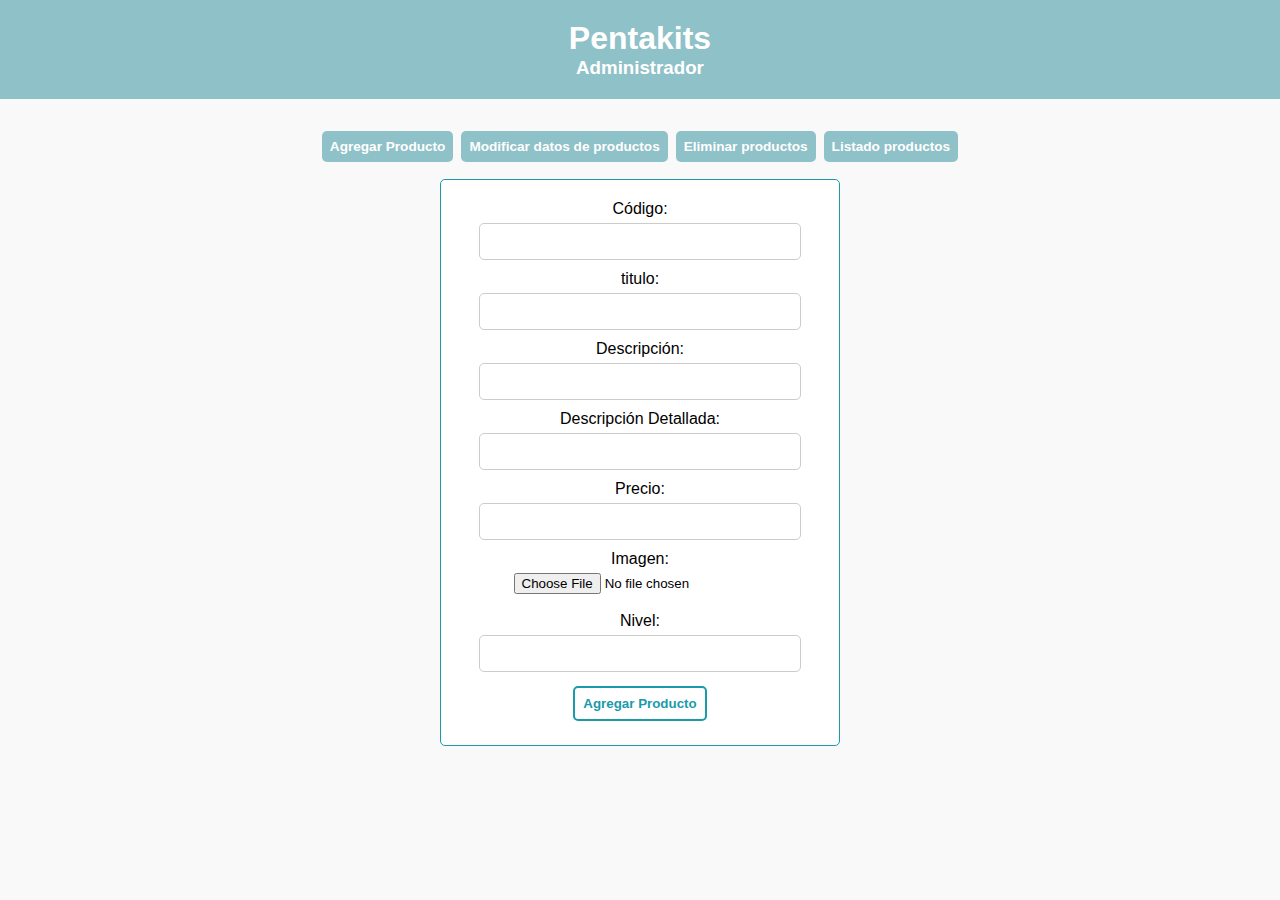
==== altas.html @ b04306a2 "CRUD backend" ====
<!DOCTYPE html>
<html lang="es">

<head>
    <meta charset="UTF-8">
    <meta http-equiv="X-UA-Compatible" content="IE=edge">
    <meta name="viewport" content="width=device-width, initial-scale=1.0">
    <title>Agregar producto</title>
    <link rel="stylesheet" href="estilos.css">
</head>

<body>
    <div class="container-titulo">
        <h1 class="titulo-general">Pentakits</h1>
        <h3>Administrador</h3>
    </div>
 
    <div class="nav">
        <ul>
            <li><a href="altas.html">Agregar Producto</a></li>
            <!--<li><a href="listado.html">Listado de productos</a></li>--> 
            <li><a href="modificaciones.html">Modificar datos de productos</a></li>
            <li><a href="listadoEliminar.html">Eliminar productos</a></li>
            <li><a href="index.html">Listado productos</a></li>
        </ul>
    </div>

    <!--enctype="multipart/form-data" es necesario para enviar archivos al back.-->
    <form id="formulario" enctype="multipart/form-data">
        <label for="codigo">Código:</label>
        <input type="number" id="codigo" name="codigo" required><br>

        <label for="titulo">titulo:</label>
        <input type="text" id="titulo" name="titulo" required><br>

        <label for="descripcion">Descripción:</label>
        <input type="text" id="descripcion" name="descripcion" required><br>

        <label for="descripcion_detallada">Descripción Detallada:</label>
        <input type="text" id="descripcion_detallada" name="descripcion_detallada" required><br>      

        <label for="precio">Precio:</label>
        <input type="number" step="0.01" id="precio" name="precio" required><br>

        <label for="imagenProducto">Imagen:</label>
        <input type="file" id="imagenProducto" name="imagen">

        <br><br>
        <label for="nivel">Nivel:</label>
        <input type="number" id="nivel" name="nivel">
        
        <button type="submit">Agregar Producto</button>
    </form>

    <script>
        //const URL = "http://127.0.0.1:5000/"

        //Al subir al servidor, deberá utilizarse la siguiente ruta. USUARIO debe ser reemplazado por el nombre de usuario de Pythonanywhere
        const URL = "https://RogerLopesierra1.pythonanywhere.com/"
        

        // Capturamos el evento de envío del formulario
        document.getElementById('formulario').addEventListener('submit', function (event) {
            event.preventDefault(); // Evitamos que se envie el form 

            var formData = new FormData();
            formData.append('codigo', document.getElementById('codigo').value);
            formData.append('titulo', document.getElementById('titulo').value);
            formData.append('descripcion', document.getElementById('descripcion').value);
            formData.append('descripcion_detallada', document.getElementById('descripcion_detallada').value);
            formData.append('precio', document.getElementById('precio').value);
            formData.append('imagen', document.getElementById('imagenProducto').files[0]);
            formData.append('nivel', document.getElementById('nivel').value);
            
            // Realizamos la solicitud POST al servidor. El método POST se usa para enviar y crear nuevos datos en el servidor.
            fetch(URL + 'productos', {
                method: 'POST',
                body: formData // Aquí enviamos formData. Dado que formData puede contener archivos, no se utiliza JSON.
            })

                //Después de realizar la solicitud POST, se utiliza el método then() para manejar la respuesta del servidor.
                .then(function (response) {
                    if (response.ok) { 
                        //Si la respuesta es exitosa, convierte los datos de la respuesta a formato JSON.
                        return response.json(); 
                    } else {
                        // Si hubo un error, lanzar explícitamente una excepción
                        // para ser "catcheada" más adelante
                        throw new Error('Error al agregar el producto.');
                    }
                })

                //Respuesta OK, muestra una alerta informando que el producto se agregó correctamente y limpia los campos del formulario para que puedan ser utilizados para un nuevo producto.
                .then(function (data) {
                    alert('Producto agregado correctamente.');
                })

                // En caso de error, mostramos una alerta con un mensaje de error.
                .catch(function (error) {
                    alert('Error al agregar el producto.');
                })

                // Limpiar el formulario en ambos casos (éxito o error)
                .finally(function () {
                    document.getElementById('codigo').value = "";
                    document.getElementById('titulo').value = "";
                    document.getElementById('descripcion').value = "";
                    document.getElementById('descripcion_detallada').value = "";
                    document.getElementById('precio').value = "";
                    document.getElementById('imagenProducto').value = "";
                    document.getElementById('nivel').value = "";
                });
        })
    </script>
</body>

</html>
---- estilos.css ----
/* Estilos para todo el proyecto */


* {
    margin: 0;
    padding: 0;
    box-sizing: border-box;
    text-align: center;

}
body {
    font-family: Arial, sans-serif;
    background-color: #f9f9f9;
}

.contenedor-centrado {
    display:flex;
    width: 100%;
    justify-content: center;
}

p {
    font-family: 'Times New Roman', Times, serif;
    background-color: #f9f9f9;
    max-width: 400px;
    margin: 0 auto;
    padding: 20px;
}

h1, h2, h3, h4, h5, h6 {
    text-align: center;
    color: #fff;
}

.nav{
    text-align: center;
    height: 60px;
    margin-bottom: 20px;
}

.nav ul{
    list-style: none;
    display: inline-block;
    padding:18px;
}

.nav ul li{
    float: left;
    margin-top: 20px;
}

form {
    max-width: 400px;
    margin: 0 auto;
    padding: 20px;
    background-color: white;
    border: 1px solid #1B9AAA;
    border-radius: 5px;
}

table {
    max-width: 90%;
    margin: 0 auto;
    padding: 20px;
    background-color: white;
    border: 1px solid #8FC1C8;
    border-radius: 5px;
    margin-top: 20px;
    border-spacing: 30px;
}

label {
    display: block;
    margin-bottom: 5px;
}



input[type="text"],
input[type="number"],
textarea {
    width: 90%;
    padding: 10px;
    margin-bottom: 10px;
    border: 1px solid #cccccc;
    border-radius: 5px;
}

input[type="submit"] {
    padding: 10px;
    background-color: #007bff;
    color: #ffffff;
    border: none;
    border-radius: 5px;
    cursor: pointer;
}

input[type="submit"]:hover {
    background-color: #0056b3;
}

button {
    padding: 8px;
    margin:4px;
    background:none;
    color: #1B9AAA;
    border: 2px solid #1B9AAA;
    border-radius: 5px;
    cursor: pointer;
    font-weight: 900;
}

button:hover {
    background-color: #1B9AAA;
    font-weight: 900;
    color: #fff;
    
}

a {
    padding: 8px;
    margin:4px;
    background-color: #8FC1C8;
    color: #ffffff;
    border: none;
    border-radius: 5px;
    cursor: pointer;
    text-decoration: none;
    font-size: 85%;
    font-weight: 900;
}

a:hover {
    background: none;
    color: #8FC1C8;
    border: 2px solid #8FC1C8;
    border-radius: 5px;
    transition: all .5s;
    font-weight: 900;
}
.container-titulo{
    background-color: #8FC1C8;
    width: 100%;
    height: 100%;
    padding: 20px;
}
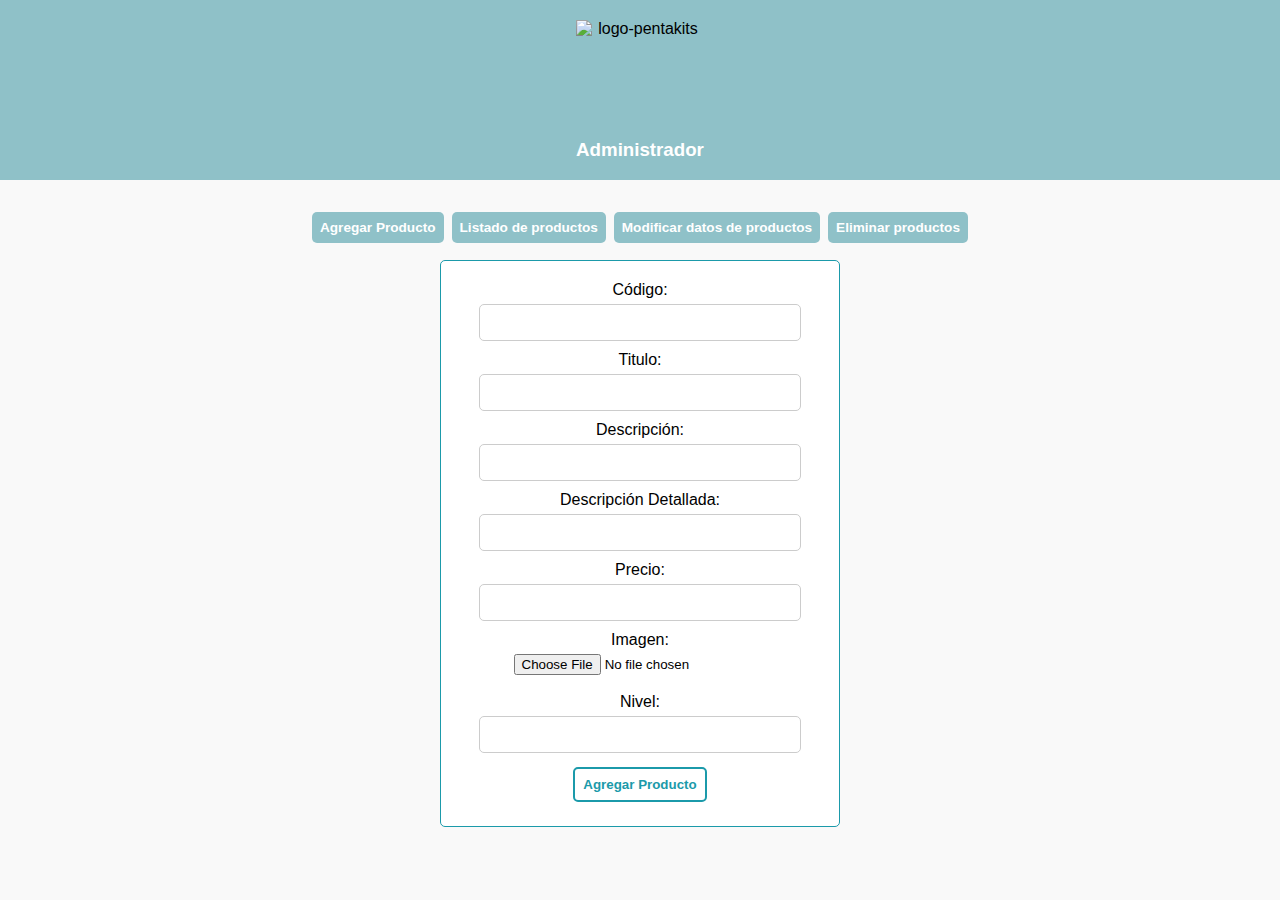
==== commit f60d0eb5: "Final" ====
--- a/altas.html
+++ b/altas.html
@@ -10,18 +10,20 @@
 </head>
 
 <body>
+
     <div class="container-titulo">
-        <h1 class="titulo-general">Pentakits</h1>
+        <img src="static/imagenes/logo.png" alt="logo-pentakits">
         <h3>Administrador</h3>
+
     </div>
- 
+
     <div class="nav">
         <ul>
             <li><a href="altas.html">Agregar Producto</a></li>
-            <!--<li><a href="listado.html">Listado de productos</a></li>--> 
+            <li><a href="listado.html">Listado de productos</a></li>
             <li><a href="modificaciones.html">Modificar datos de productos</a></li>
             <li><a href="listadoEliminar.html">Eliminar productos</a></li>
-            <li><a href="index.html">Listado productos</a></li>
+            
         </ul>
     </div>
 
@@ -30,14 +32,14 @@
         <label for="codigo">Código:</label>
         <input type="number" id="codigo" name="codigo" required><br>
 
-        <label for="titulo">titulo:</label>
+        <label for="titulo">Titulo:</label>
         <input type="text" id="titulo" name="titulo" required><br>
 
         <label for="descripcion">Descripción:</label>
         <input type="text" id="descripcion" name="descripcion" required><br>
 
         <label for="descripcion_detallada">Descripción Detallada:</label>
-        <input type="text" id="descripcion_detallada" name="descripcion_detallada" required><br>      
+        <input type="text" id="descripcion_detallada" name="descripcion_detallada" required><br>
 
         <label for="precio">Precio:</label>
         <input type="number" step="0.01" id="precio" name="precio" required><br>
@@ -48,7 +50,7 @@
         <br><br>
         <label for="nivel">Nivel:</label>
         <input type="number" id="nivel" name="nivel">
-        
+
         <button type="submit">Agregar Producto</button>
     </form>
 
@@ -56,8 +58,8 @@
         //const URL = "http://127.0.0.1:5000/"
 
         //Al subir al servidor, deberá utilizarse la siguiente ruta. USUARIO debe ser reemplazado por el nombre de usuario de Pythonanywhere
-        const URL = "https://RogerLopesierra1.pythonanywhere.com/"
-        
+        const URL = "https://PaolaCantero18.pythonanywhere.com/"
+
 
         // Capturamos el evento de envío del formulario
         document.getElementById('formulario').addEventListener('submit', function (event) {
@@ -71,7 +73,7 @@
             formData.append('precio', document.getElementById('precio').value);
             formData.append('imagen', document.getElementById('imagenProducto').files[0]);
             formData.append('nivel', document.getElementById('nivel').value);
-            
+
             // Realizamos la solicitud POST al servidor. El método POST se usa para enviar y crear nuevos datos en el servidor.
             fetch(URL + 'productos', {
                 method: 'POST',
@@ -80,9 +82,9 @@
 
                 //Después de realizar la solicitud POST, se utiliza el método then() para manejar la respuesta del servidor.
                 .then(function (response) {
-                    if (response.ok) { 
+                    if (response.ok) {
                         //Si la respuesta es exitosa, convierte los datos de la respuesta a formato JSON.
-                        return response.json(); 
+                        return response.json();
                     } else {
                         // Si hubo un error, lanzar explícitamente una excepción
                         // para ser "catcheada" más adelante
@@ -97,7 +99,7 @@
 
                 // En caso de error, mostramos una alerta con un mensaje de error.
                 .catch(function (error) {
-                    alert('Error al agregar el producto.');
+                    alert('Error al agregar producto**.');
                 })
 
                 // Limpiar el formulario en ambos casos (éxito o error)
@@ -114,4 +116,4 @@
     </script>
 </body>
 
-</html>
+</html>--- a/estilos.css
+++ b/estilos.css
@@ -139,8 +139,21 @@
     font-weight: 900;
 }
 .container-titulo{
+    justify-content: center;
+    align-items: center;
+    text-align: center;
     background-color: #8FC1C8;
     width: 100%;
-    height: 100%;
-    padding: 20px;
+    height: 20vh;
+    top: 0px;
+    color: black;
+    box-sizing: border-box;
+    margin: 0px;
+    padding: 10px;
+    font-family: 'Montserrat', sans-serif;
+    display: grid;
+}
+
+.container-titulo img{
+    height: 100px;
 }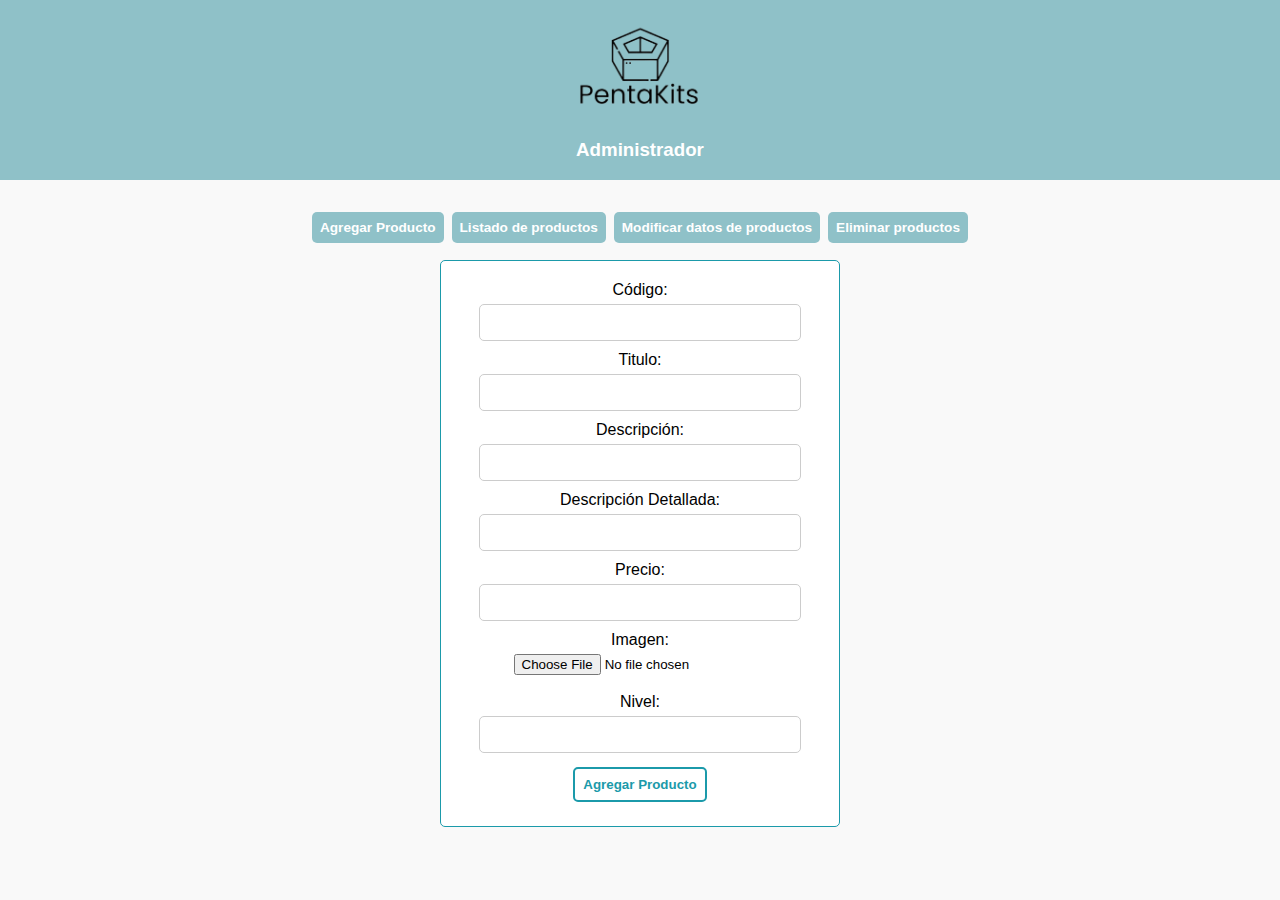
==== commit c8eedc16: "Proyecto terminado" ====
--- a/altas.html
+++ b/altas.html
@@ -12,7 +12,7 @@
 <body>
 
     <div class="container-titulo">
-        <img src="static/imagenes/logo.png" alt="logo-pentakits">
+        <img src="Imagenes/logo.png" alt="logo-pentakits">
         <h3>Administrador</h3>
 
     </div>
@@ -58,7 +58,7 @@
         //const URL = "http://127.0.0.1:5000/"
 
         //Al subir al servidor, deberá utilizarse la siguiente ruta. USUARIO debe ser reemplazado por el nombre de usuario de Pythonanywhere
-        const URL = "https://PaolaCantero18.pythonanywhere.com/"
+        const URL = "https://RogerLopesierra1.pythonanywhere.com/"
 
 
         // Capturamos el evento de envío del formulario
